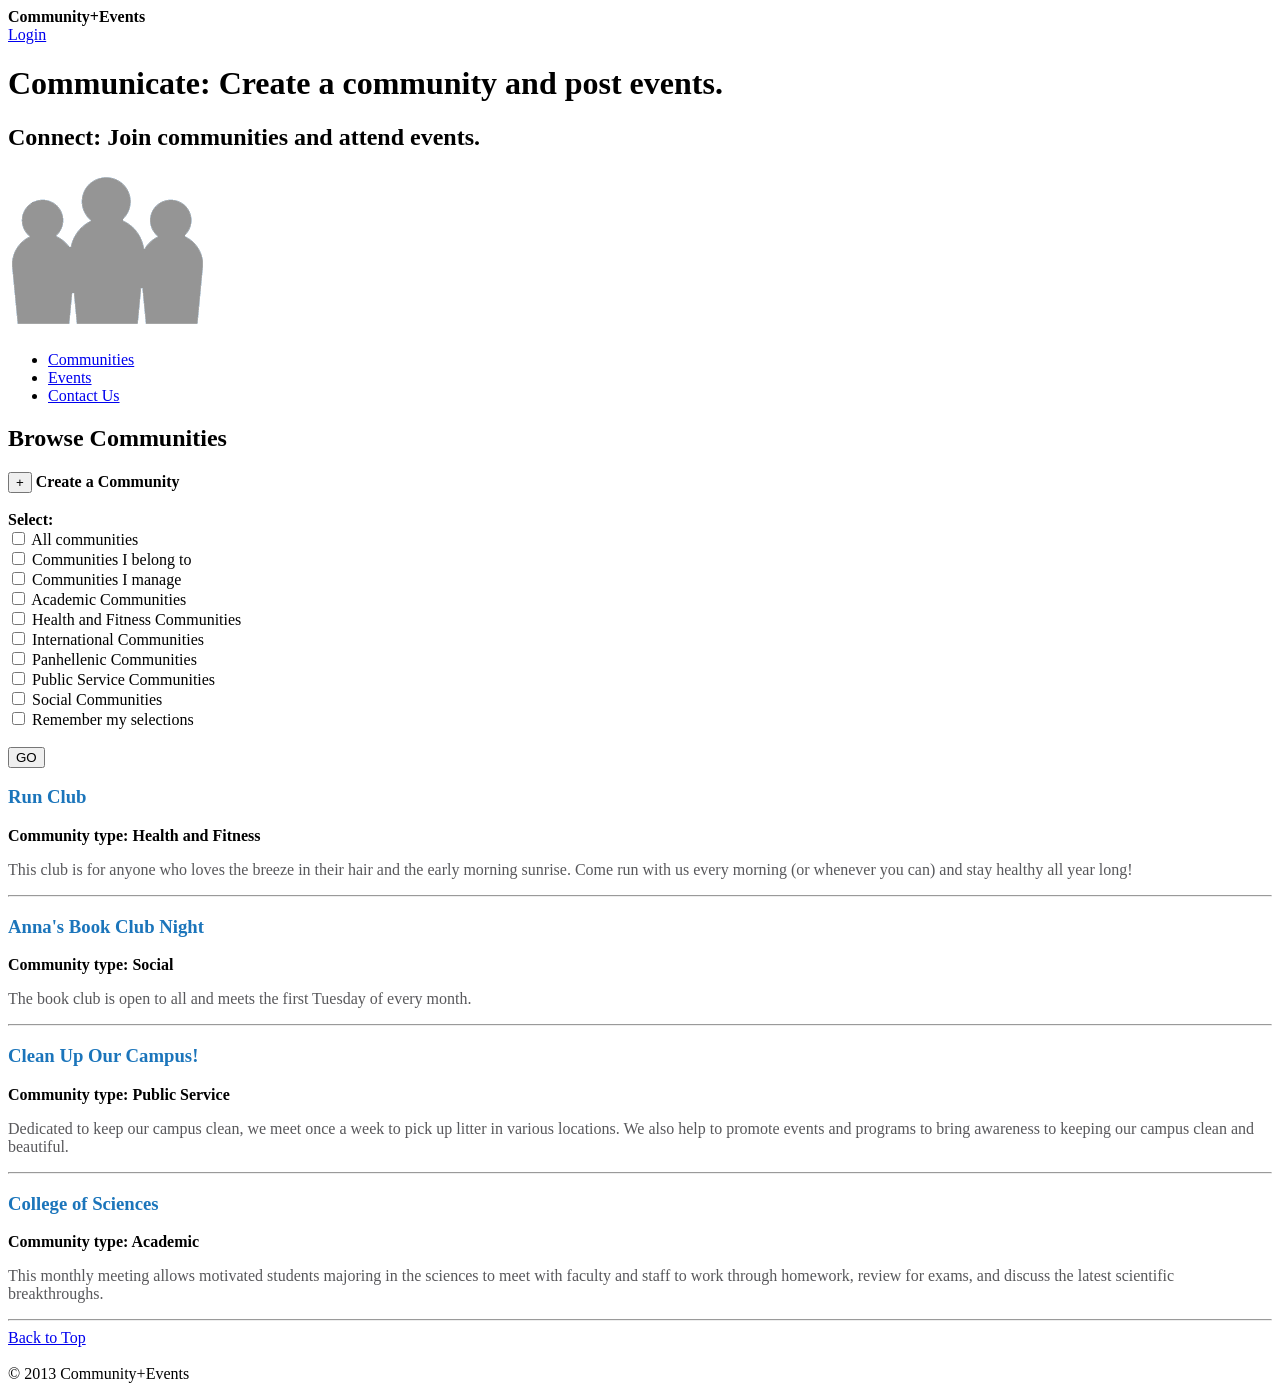
==== Exercises/CSS_2/CSS_2/ex_1/index.html @ 8cec5852 "exercises" ====
<!DOCTYPE html>
<html>
    <head>
        <title>Community+Events</title>
        <link href="assets/css/styles.css" rel="stylesheet"/>
    </head>
    
    <body>
        
        <!-- Anchor to the top of the page -->
        <a id="top"></a>
        
        <!-- Site header content goes here -->
        <header>
            <span>Community+Events</span><br/>
            <a href="login.html">Login</a>
            <h1>Communicate: Create a community and post events.</h1>
            <h2>Connect: Join communities and attend events.</h2>
            <img src="assets/img/people.gif" alt="Community+Events logo">
        </header>
        
        <!-- Site navigation goes here -->
        <nav>
            <ul>
                <li><a href="#">Communities</a></li>
                <li><a href="events.html">Events</a></li>
                <li><a href="contact.html">Contact Us</a></li>
            </ul>
        </nav>
        
        <!-- Form to filter through Community data goes here -->
        <section>
            <h2>Browse Communities</h2>
            
            <button type="button">+</button> <span>Create a Community</span><br/><br/>
            
            <form action="" method="post">
                <span>Select:</span><br/>
                <input id="all" type="checkbox"/> <label for="all">All communities</label><br/>
                <input id="subbox-1" type="checkbox"/> <label for="subbox-1">Communities I belong to</label><br/>
                <input id="subbox-2" type="checkbox"/> <label for="subbox-2">Communities I manage</label><br/>
                <input id="subbox-3" type="checkbox"/> <label for="subbox-3">Academic Communities</label><br/>
                <input id="subbox-4" type="checkbox"/> <label for="subbox-4">Health and Fitness Communities</label><br/>
                <input id="subbox-5" type="checkbox"/> <label for="subbox-5">International Communities</label><br/>
                <input id="subbox-6" type="checkbox"/> <label for="subbox-6">Panhellenic Communities</label><br/>
                <input id="subbox-7" type="checkbox"/> <label for="subbox-7">Public Service Communities</label><br/>
                <input id="subbox-8" type="checkbox"/> <label for="subbox-8">Social Communities</label><br/>
                <input id="remember-all" type="checkbox"/> <label for="remember-all">Remember my selections</label><br/><br/>
                
                <button type="submit">GO</button>
            </form>
        </section>
        
        <!-- Community pods contained here -->
        <section>
            
            <div>
                <h3>Run Club</h3>
                <span>Community type: Health and Fitness</span>
                <p>This club is for anyone who loves the breeze in their hair and the early morning sunrise. Come run with us every morning (or whenever you can) and stay healthy all year long!</p>
            </div>
            
            <hr/>
            
            <div>
                <h3>Anna's Book Club Night</h3>
                <span>Community type: Social</span>
                <p>The book club is open to all and meets the first Tuesday of every month.</p>
            </div>
            
            <hr/>
            
            <div>
                <h3>Clean Up Our Campus!</h3>
                <span>Community type: Public Service</span>
                <p>Dedicated to keep our campus clean, we meet once a week to pick up litter in various locations. We also help to promote events and programs to bring awareness to keeping our campus clean and beautiful.</p>
            </div>
            
            <hr/>
            
            <div>
                <h3>College of Sciences</h3>
                <span>Community type: Academic</span>
                <p>This monthly meeting allows motivated students majoring in the sciences to meet with faculty and staff to work through homework, review for exams, and discuss the latest scientific breakthroughs.</p>
            </div>
            
            <hr/>                
        </section>
        
        <!-- Back to Top link -->
        <a href="#top">Back to Top</a><br/><br/>
        
        <!-- Site footer goes here -->
        <footer>
            &copy; 2013 Community+Events  
        </footer>
                      
    </body>    
</html>
---- Exercises/CSS_2/CSS_2/ex_1/assets/css/styles.css ----
h3 {
    color: #1B75BB;    
}

span {
    font-weight: bold;
}

p {
    color: #58585B;
}
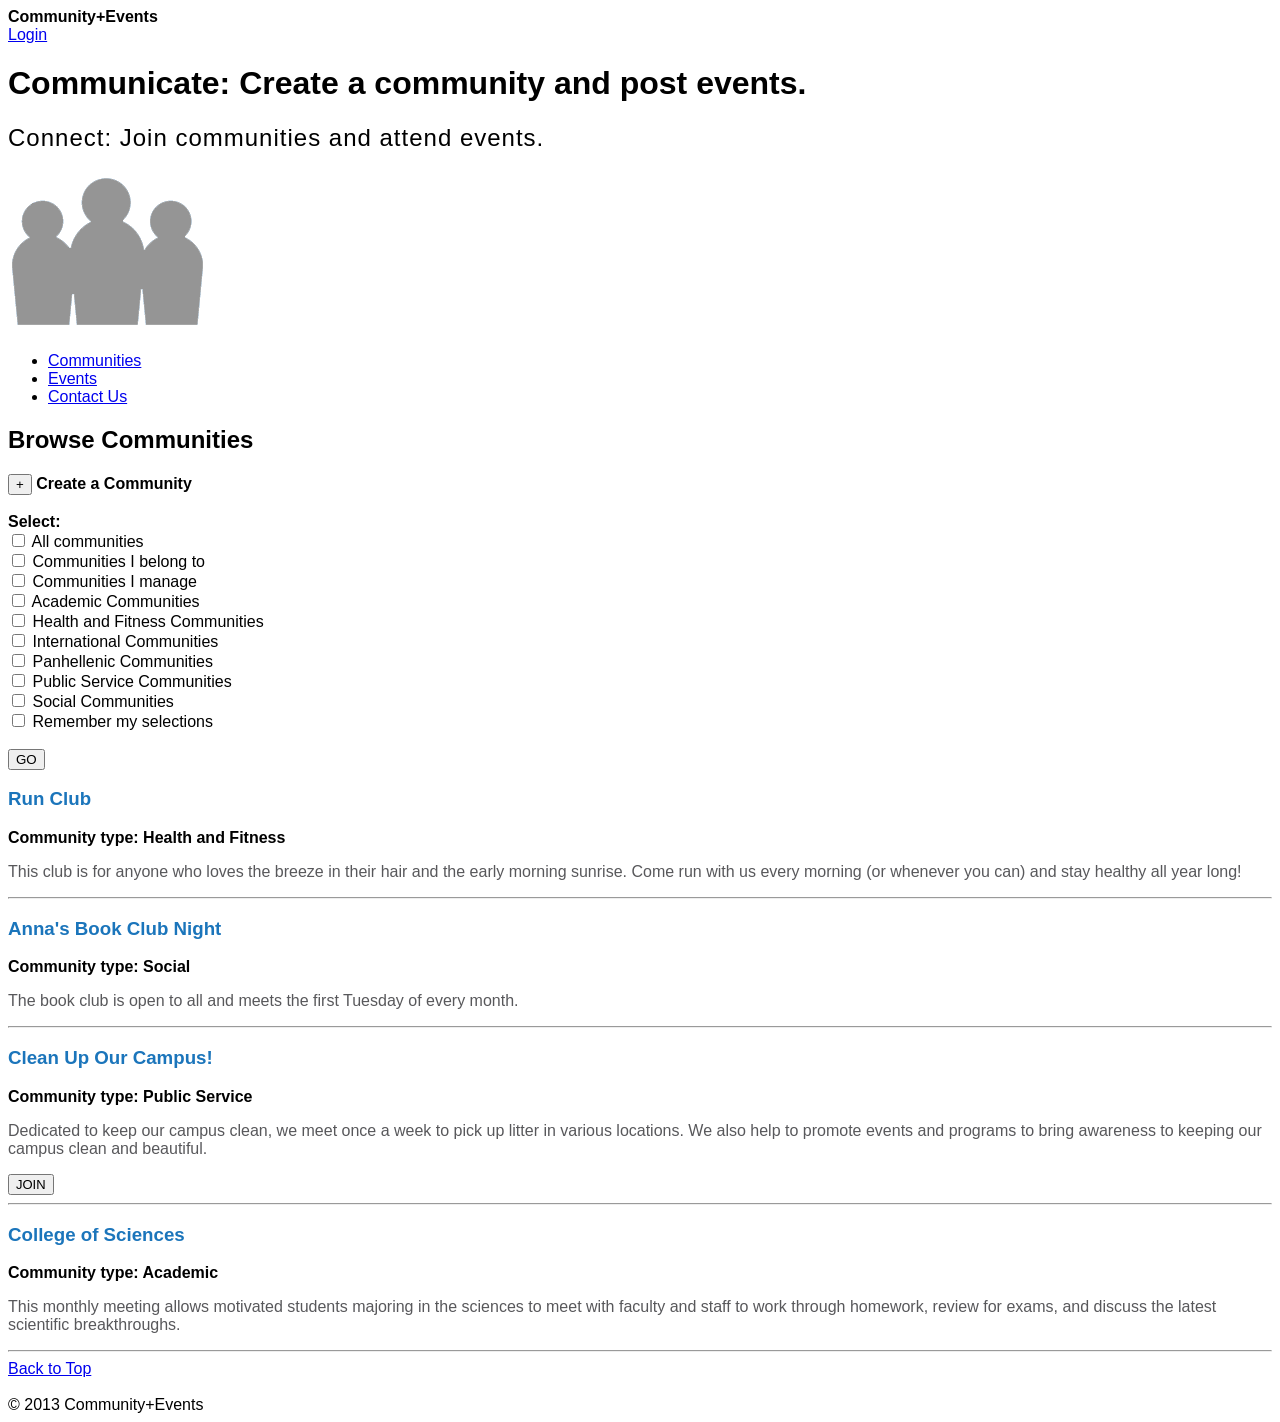
==== commit 8e5724ea: "2-20" ====
--- a/Exercises/CSS_2/CSS_2/ex_1/index.html
+++ b/Exercises/CSS_2/CSS_2/ex_1/index.html
@@ -15,7 +15,7 @@
             <span>Community+Events</span><br/>
             <a href="login.html">Login</a>
             <h1>Communicate: Create a community and post events.</h1>
-            <h2>Connect: Join communities and attend events.</h2>
+            <h2 id="subtitle">Connect: Join communities and attend events.</h2>
             <img src="assets/img/people.gif" alt="Community+Events logo">
         </header>
         
@@ -74,7 +74,9 @@
                 <h3>Clean Up Our Campus!</h3>
                 <span>Community type: Public Service</span>
                 <p>Dedicated to keep our campus clean, we meet once a week to pick up litter in various locations. We also help to promote events and programs to bring awareness to keeping our campus clean and beautiful.</p>
-            </div>
+                   <button type="button" class="btn-pod">JOIN</button>
+                   
+              </div>
             
             <hr/>
             
--- a/Exercises/CSS_2/CSS_2/ex_1/assets/css/styles.css
+++ b/Exercises/CSS_2/CSS_2/ex_1/assets/css/styles.css
@@ -1,3 +1,23 @@
+/* BASE STYLES */
+
+* {
+  font-family: "Helvetica Neue", Arial, sans-serif;
+}
+
+/* POD STYLES */
+
+.btn-pod {
+  font-size: 13px;
+}
+
+
+
+
+#subtitle {
+  font-weight: 200;
+  letter-spacing: 1px;
+}
+ 
 h3 {
     color: #1B75BB;    
 }
